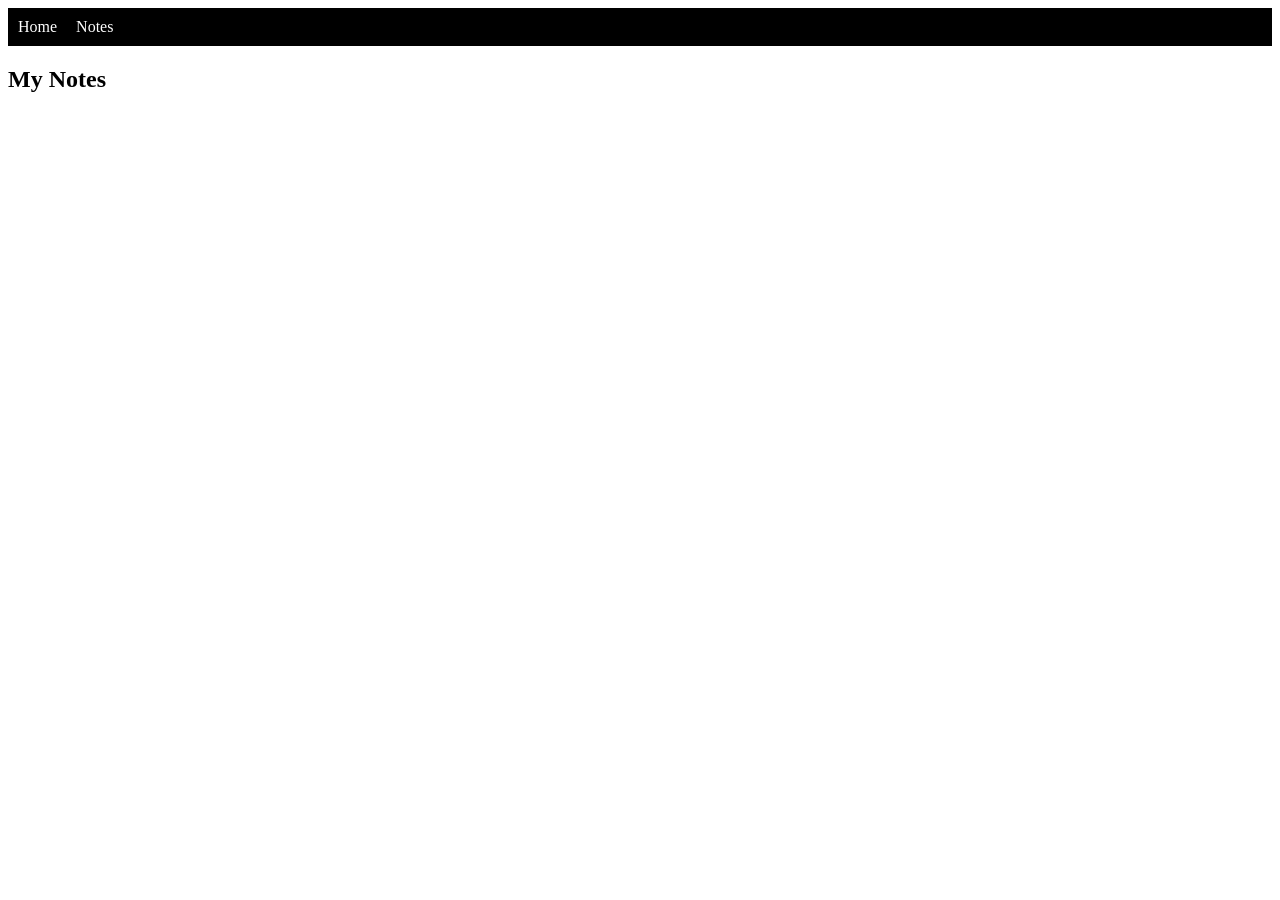
==== notes.html @ 35476b8d "Create Notes Page" ====
<!DOCTYPE html>
<html>
<head>
  <title>Notes</title>
  <link rel="stylesheet" href="style.css">
</head>
<body>

<nav>
  <a href="index.html">Home</a>
  <a href="notes.html">Notes</a>
</nav>

<h2>My Notes</h2>

</body>
</html>
---- style.css ----
nav {
  background-color: black;
  padding: 10px;
}

nav a {
  color: white;
  margin-right: 15px;
  text-decoration: none;
}
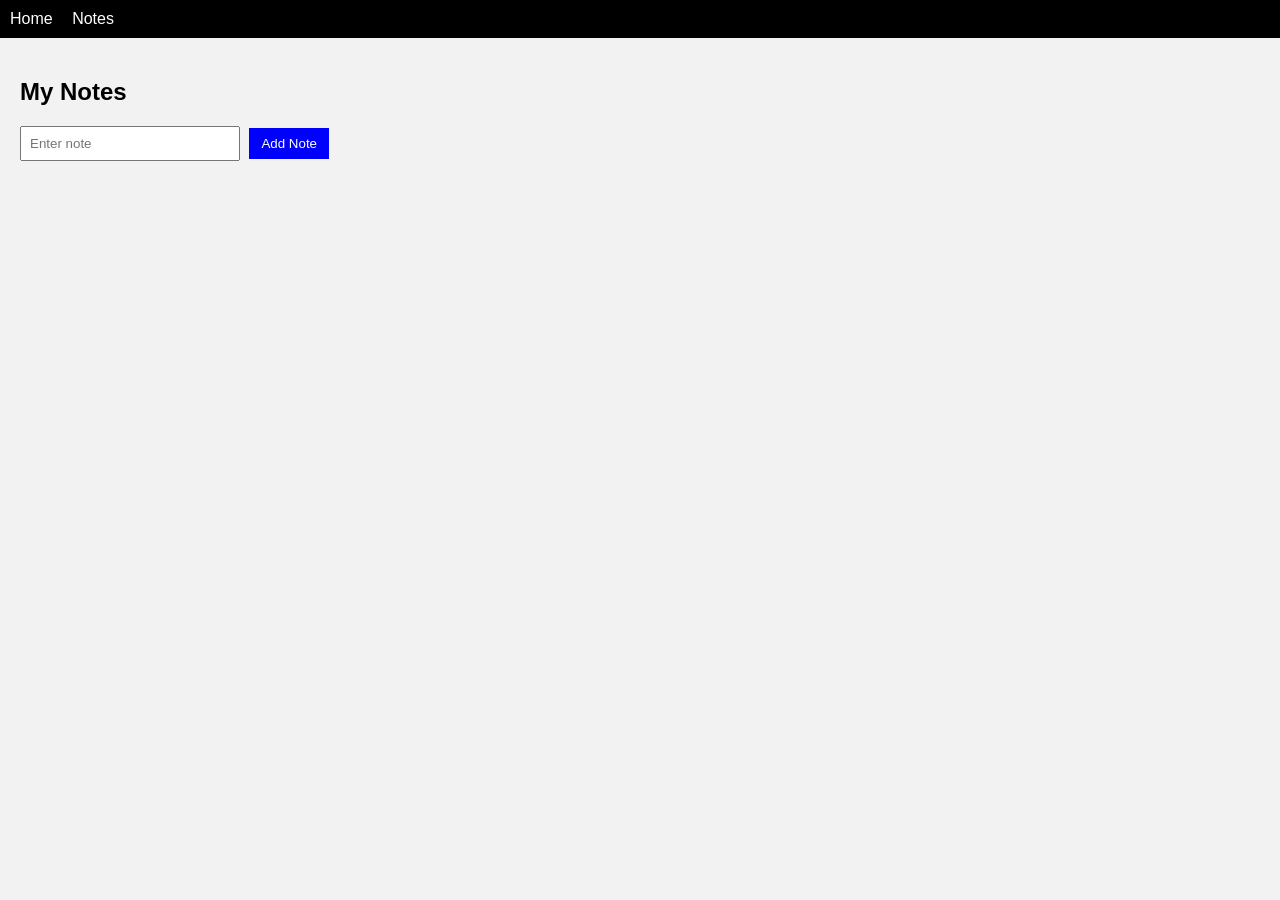
==== commit 6d4f6216: "Add note functionality advance css file advance note file" ====
--- a/notes.html
+++ b/notes.html
@@ -1,17 +1,26 @@
 <!DOCTYPE html>
 <html>
 <head>
-  <title>Notes</title>
-  <link rel="stylesheet" href="style.css">
+    <title>Notes</title>
+    <link rel="stylesheet" href="style.css">
 </head>
 <body>
 
 <nav>
-  <a href="index.html">Home</a>
-  <a href="notes.html">Notes</a>
+    <a href="index.html">Home</a>
+    <a href="notes.html">Notes</a>
 </nav>
 
-<h2>My Notes</h2>
+<div class="container">
+    <h2>My Notes</h2>
+
+    <input type="text" id="noteInput" placeholder="Enter note">
+    <button onclick="addNote()">Add Note</button>
+
+    <ul id="notesList"></ul>
+</div>
+
+<script src="script.js"></script>
 
 </body>
 </html>
--- a/style.css
+++ b/style.css
@@ -1,10 +1,44 @@
+body {
+    font-family: Arial, sans-serif;
+    background-color: #f2f2f2;
+    margin: 0;
+}
+
+/* Navbar */
 nav {
-  background-color: black;
-  padding: 10px;
+    background-color: black;
+    padding: 10px;
 }
 
 nav a {
-  color: white;
-  margin-right: 15px;
-  text-decoration: none;
+    color: white;
+    margin-right: 15px;
+    text-decoration: none;
+}
+
+/* Container */
+.container {
+    padding: 20px;
+}
+
+/* Input & Button */
+input {
+    padding: 8px;
+    width: 200px;
+}
+
+button {
+    padding: 8px 12px;
+    margin-left: 5px;
+    background-color: blue;
+    color: white;
+    border: none;
+}
+
+/* Notes list */
+li {
+    margin-top: 10px;
+    background: white;
+    padding: 8px;
+    list-style: none;
 }
